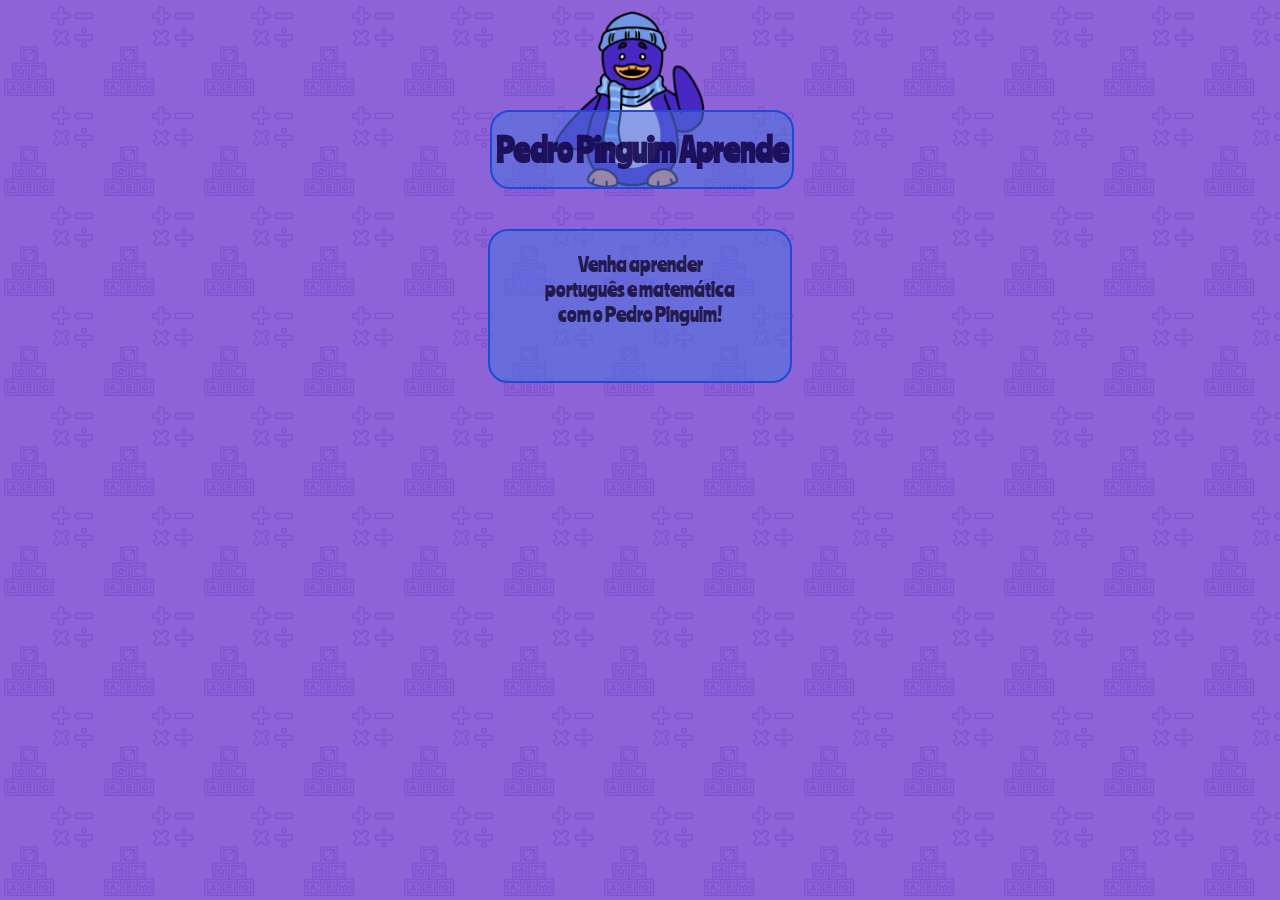
==== index.html @ 6a4ec27a "Update 0" ====
<!DOCTYPE html>
<html lang="pt-br">
<head>
    <meta charset="UTF-8">
    <meta name="viewport" content="width=device-width, initial-scale=1.0">
    <link rel="stylesheet" href="CSS/style.css">
    <link rel="preconnect" href="https://fonts.googleapis.com">
<link rel="preconnect" href="https://fonts.gstatic.com" crossorigin>
<link href="https://fonts.googleapis.com/css2?family=Ranchers&display=swap" rel="stylesheet">
    <title>Vamos Aprender!</title>
</head>
<body>
<div class="container">
      <img src="IMAGE/Pedro.png" alt="Pedro Pinguim" class="pedro">
    <div class="cubotitle">
        <p>
            <h1>Pedro Pinguim Aprende</h1>
        </p>
    </div>
</div>
  <div class="cubotxt">
        <p>Venha aprender<br>português e matemática<br>com o Pedro Pinguim!</p>
    </div>
</body>
</html>
---- CSS/style.css ----
h1{
font-family: "Ranchers", cursive;
text-align: center;
color: #140348de;
}

p{
font-family: "Ranchers", cursive;
text-align: center;
color: #190f37de;
font-size: 20px;
}

/* Container que junta a caixa e o pinguim no mesmo espaço */
.container {
  position: relative; /* Serve de ponto de referência para o pinguim */
  width: 300px;
  margin: 50px auto;  /* Centraliza o bloco na página */
}

/* Caixa do Título (DEVE ficar na frente) */
.cubotitle {
  position: relative; /* Necessário para ativar o z-index */
  z-index: 10;        /* Valor alto garante que fica NA FRENTE */
  width: 300px;
  height: 75px;
  background-color: #4e72de96; /* Cor azul semitransparente */
  border-radius: 20px;
  border: 2px solid #1d4bd4;
  display: flex;
  align-items: center;
  justify-content: center;
  top:60px;
}

.cubotxt{
margin:auto;
margin-top: 100px;
width: 300px;
height: 150px;
background-color: #4e72de96; /* Cor azul semitransparente */
border-radius: 20px;
border: 2px solid #1d4bd4;
}

/* Imagem do Pinguim (DEVE ficar atrás) */
.pedro {
  position: absolute; /* Solta a imagem para flutuar no container */
  z-index: 1;         /* Valor menor garante que fica ATRÁS */
  width: 150px;       /* Largura do pinguim */
  height: auto;
  
  /* Posição exata do pinguim em relação ao container */
  top: -40px;         /* Move o pinguim para cima, saindo de trás do topo da caixa */
  left: 65px;         /* Alinha o pinguim no canto esquerdo da caixa */
}

body{
    background-image: url("/IMAGE/Fundo.png")
}
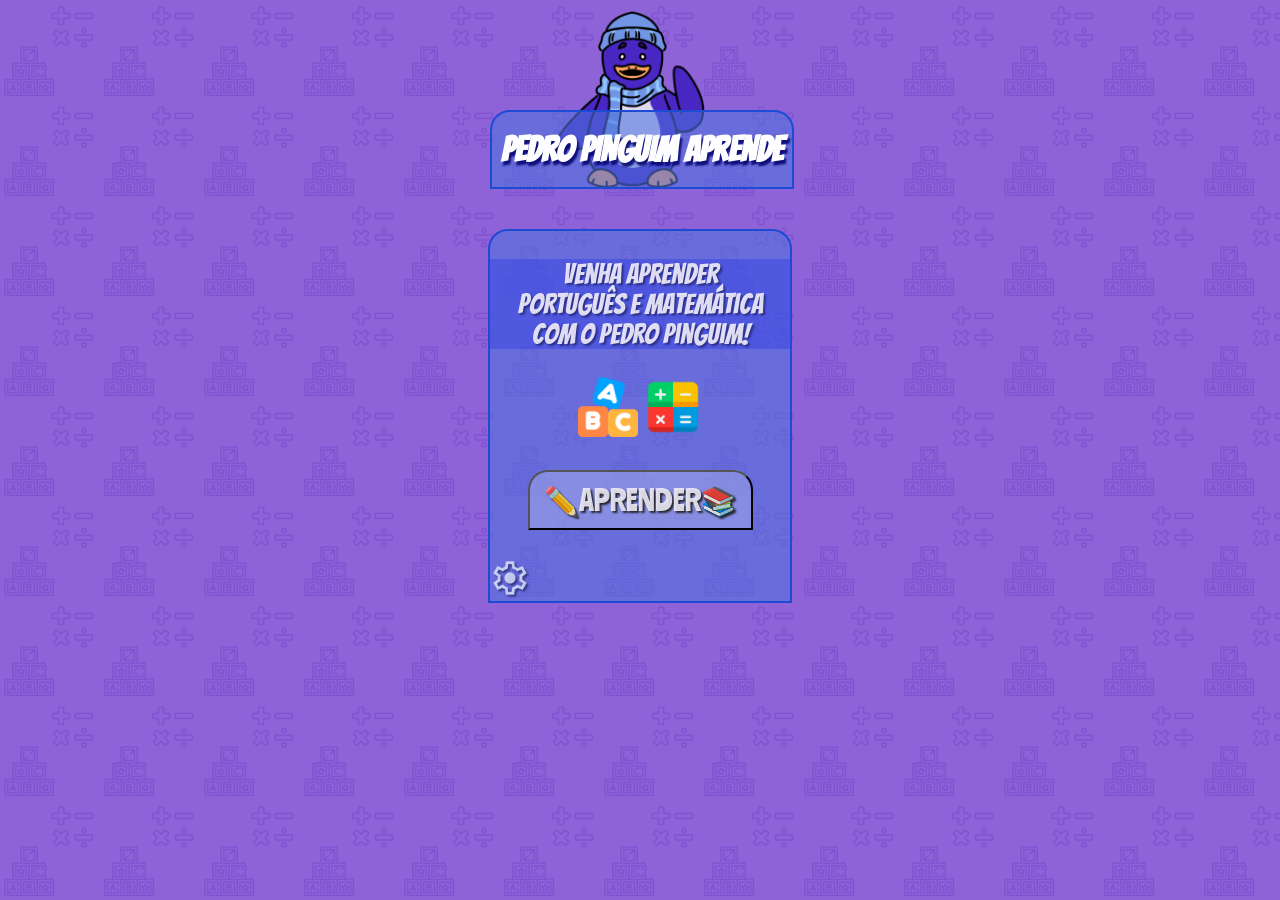
==== commit 3ada81be: "Update 0.7" ====
--- a/index.html
+++ b/index.html
@@ -4,22 +4,35 @@
     <meta charset="UTF-8">
     <meta name="viewport" content="width=device-width, initial-scale=1.0">
     <link rel="stylesheet" href="CSS/style.css">
-    <link rel="preconnect" href="https://fonts.googleapis.com">
+<link rel="preconnect" href="https://fonts.googleapis.com">
 <link rel="preconnect" href="https://fonts.gstatic.com" crossorigin>
-<link href="https://fonts.googleapis.com/css2?family=Ranchers&display=swap" rel="stylesheet">
-    <title>Vamos Aprender!</title>
+<link href="https://fonts.googleapis.com/css2?family=Bangers&family=Ranchers&display=swap" rel="stylesheet">
+
+<link rel="stylesheet" href="https://fonts.googleapis.com/css2?family=Material+Symbols+Outlined:opsz,wght,FILL,GRAD@20..48,100..700,0..1,-50..200&icon_names=settings" />
+<link rel="shortcut icon" href="favicon.ico" type="image/x-icon">
+    <title>Pedro Pinguim Aprende 🐧​📝​</title>
 </head>
 <body>
 <div class="container">
       <img src="IMAGE/Pedro.png" alt="Pedro Pinguim" class="pedro">
     <div class="cubotitle">
         <p>
-            <h1>Pedro Pinguim Aprende</h1>
+            <h1>PEDRO PINGUIM APRENDE</h1>
         </p>
     </div>
 </div>
-  <div class="cubotxt">
-        <p>Venha aprender<br>português e matemática<br>com o Pedro Pinguim!</p>
-    </div>
+  <div class="cubotxt" style="padding-bottom: 20px; height: 350px;">
+        <p style="background-color: rgb(54, 69, 228,0.5);">Venha aprender<br>português e matemática<br>com o Pedro Pinguim!</p>
+        <p><img src="IMAGE/alfabeto.png" class="ptlogo" alt="Português">
+        <img src="IMAGE/calculadora.png" class="matlogo" alt="Matemática"></p>
+        <p><button onclick="window.location.href='HTML/materia.html'" style="width: 225px;">✏️​​APRENDER📚</button></p>
+        
+
+
+<span style="color: rgba(219, 228, 255, 0.837); font-size: 40px; text-align: left;" class="material-symbols-outlined" onclick="document.location.href='HTML/configurações.html'">
+settings
+</span> 
+<!--Versão base sem as funcionalidades-->
+</div>
 </body>
 </html>
--- a/CSS/style.css
+++ b/CSS/style.css
@@ -1,31 +1,39 @@
 h1{
-font-family: "Ranchers", cursive;
+font-family: "Bangers", cursive;
 text-align: center;
-color: #140348de;
+color: #fefdff;
+font-size:35px;
+text-shadow: 2px 4px 2px #03036de1;
+}
+
+h1:hover{
+  font-size:37px;
+  cursor: grab;
+  color: rgba(87, 235, 255, 0.32);
 }
 
 p{
-font-family: "Ranchers", cursive;
+font-family: "Bangers", cursive;
 text-align: center;
-color: #190f37de;
-font-size: 20px;
+color: #f8f5ffde;
+font-size: 28px;
 }
 
-/* Container que junta a caixa e o pinguim no mesmo espaço */
+
 .container {
-  position: relative; /* Serve de ponto de referência para o pinguim */
+  position: relative; 
   width: 300px;
-  margin: 50px auto;  /* Centraliza o bloco na página */
+  margin: 50px auto;  
 }
 
-/* Caixa do Título (DEVE ficar na frente) */
+
 .cubotitle {
-  position: relative; /* Necessário para ativar o z-index */
-  z-index: 10;        /* Valor alto garante que fica NA FRENTE */
+  position: relative; 
+  z-index: 10;       
   width: 300px;
   height: 75px;
-  background-color: #4e72de96; /* Cor azul semitransparente */
-  border-radius: 20px;
+  background-color: #4e72de96; 
+  border-radius: 20px 20px 0px 0px;
   border: 2px solid #1d4bd4;
   display: flex;
   align-items: center;
@@ -37,24 +45,77 @@
 margin:auto;
 margin-top: 100px;
 width: 300px;
-height: 150px;
-background-color: #4e72de96; /* Cor azul semitransparente */
-border-radius: 20px;
+height: 300px;
+background-color: #4e72de96; 
+border-radius: 20px 20px 0px 0px;
 border: 2px solid #1d4bd4;
+text-shadow: 2px 2px 2px #07072b7a;
 }
 
-/* Imagem do Pinguim (DEVE ficar atrás) */
+
 .pedro {
-  position: absolute; /* Solta a imagem para flutuar no container */
-  z-index: 1;         /* Valor menor garante que fica ATRÁS */
-  width: 150px;       /* Largura do pinguim */
+  position: absolute;
+  z-index: 1;         
+  width: 150px;      
   height: auto;
-  
-  /* Posição exata do pinguim em relação ao container */
-  top: -40px;         /* Move o pinguim para cima, saindo de trás do topo da caixa */
-  left: 65px;         /* Alinha o pinguim no canto esquerdo da caixa */
+  top: -40px;         
+  left: 65px;        
+}
+
+.ptlogo{
+  width: 60px;
+  height: 60px;
+margin: auto;
+}
+
+.matlogo{
+  width: 60px;
+  height: 60px;
+  margin:auto;
+}
+
+button{
+margin:auto;
+width: 140px;
+height: 60px;
+border-radius: 20px 20px 0px 0px;
+background-color: #becaed59; 
+font-family: "Ranchers", cursive;
+font-size: 28px;
+color: #f2f0f9de;
+text-shadow: 2px 2px 2px #1c1c1ce4;
+}
+
+button:hover{
+  font-size:29px;
+  cursor: grab;
+  color: rgba(87, 235, 255, 0.32);
+}
+
+
+.material-symbols-outlined:hover{
+cursor: grab;
+
 }
 
 body{
-    background-image: url("/IMAGE/Fundo.png")
+    background-image: url("/IMAGE/Fundo.png");
+    animation: fundo 25s linear infinite;
+}
+
+@media (max-width: 768px) {
+  body {
+    background-image: url("/IMAGE/Fundo.png");
+    animation: fundo 15s linear infinite;
+  }
+}
+
+
+@keyframes fundo{
+  0%{
+    background-position: 0 0;
+  }
+  100%{
+    background-position: 100% -100%;  
+}
 }
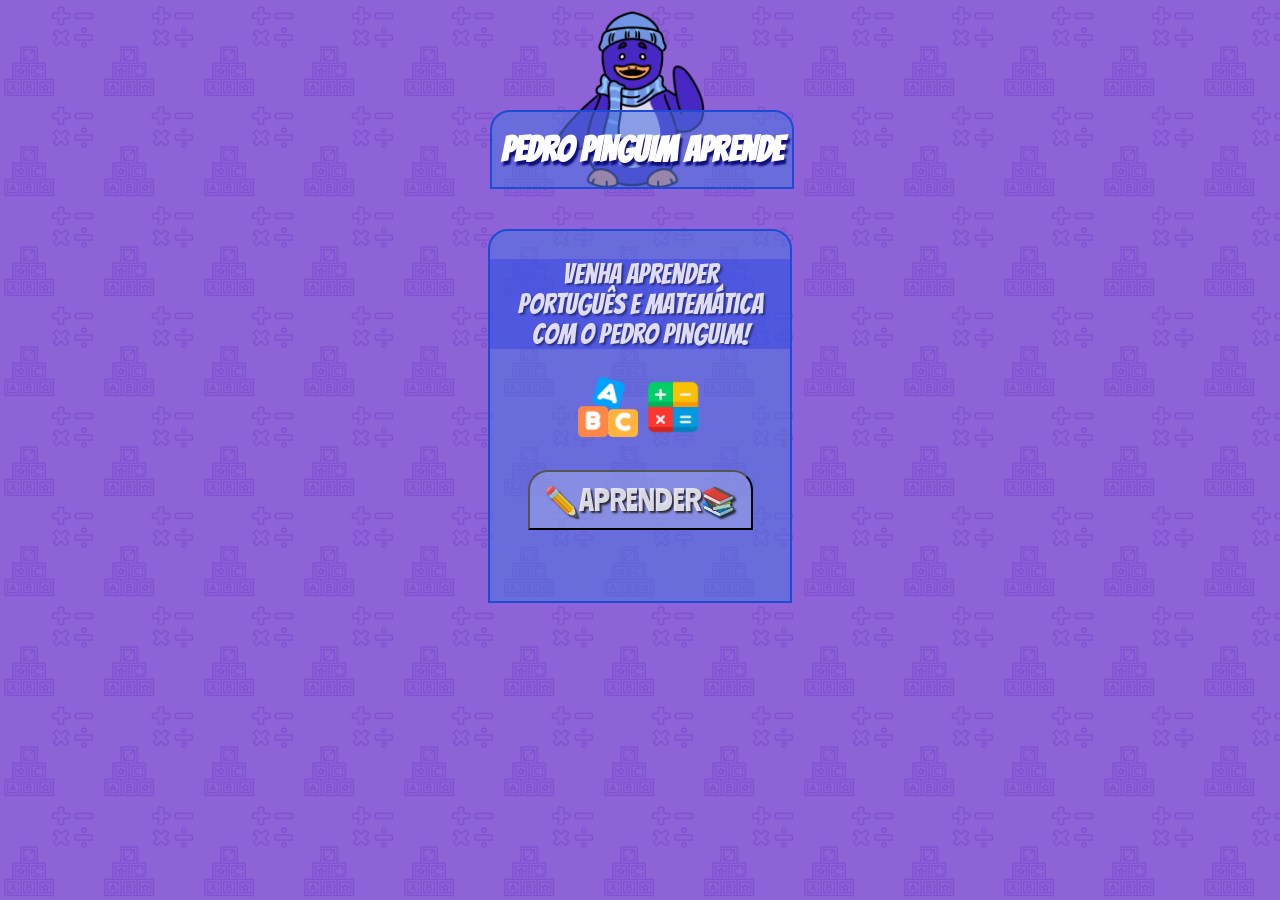
==== commit 3bd18a81: "Update 1.0" ====
--- a/index.html
+++ b/index.html
@@ -29,7 +29,7 @@
         
 
 
-<span style="color: rgba(219, 228, 255, 0.837); font-size: 40px; text-align: left;" class="material-symbols-outlined" onclick="document.location.href='HTML/configurações.html'">
+<!--<span style="color: rgba(219, 228, 255, 0.837); font-size: 40px; text-align: left;" class="material-symbols-outlined" onclick="document.location.href='HTML/configurações.html'">
 settings
 </span> 
 <!--Versão base sem as funcionalidades-->
